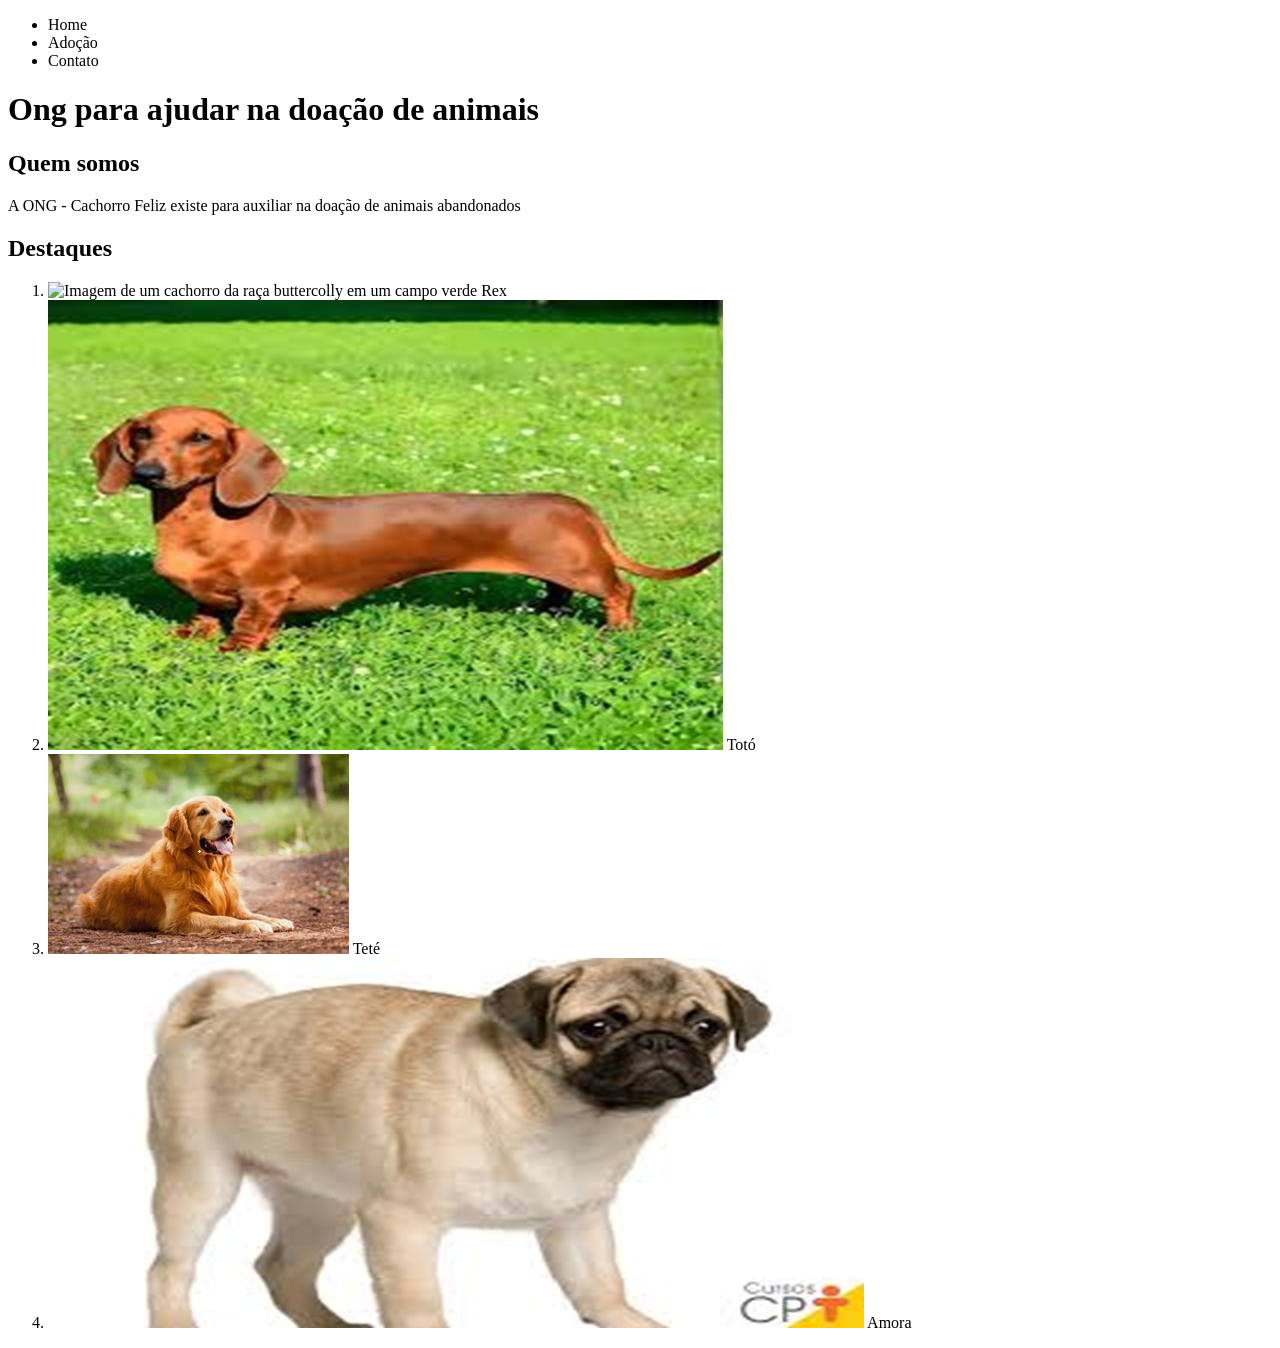
==== index.html @ 8e8e1f95 "Add files via upload" ====
<!DOCTYPE html>
<html lang="pt-br">
<head>
    <meta charset="UTF-8">
    <meta name="viewport" content="width=device-width, initial-scale=1.0">
    <title>Projeto ONG</title>
</head>
<body>
    <ul>
        <li>Home</li>
        <li>Adoção</li>
        <li>Contato</li>
    </ul>

    <h1>Ong para ajudar na doação de animais</h1>
    <h2>Quem somos</h2>
    <p>A ONG - Cachorro Feliz existe para auxiliar na doação de animais abandonados</p>

    <h2>Destaques</h2>

    <ol>
        <li><img src="C:\xampp\htdocs\projeto-1\imagens\rex.jpg" alt="Imagem de um cachorro da raça buttercolly em um campo verde"> Rex</li>
        <li><img src="imagens\toto.jpg" alt="Imagem de um cão de raça shiba ema em um ambiente doméstico"> Totó</li>
        <li><img src="imagens\tete.jpg" alt="Imagem de um gato de raça siamês em um ambiente urbano"> Teté</li>
        <li><img src="imagens\amora.jpg" alt="Imagem de um cão de raça poodle em um ambiente rural"> Amora</li>
    </ol>
</body> 
</html>
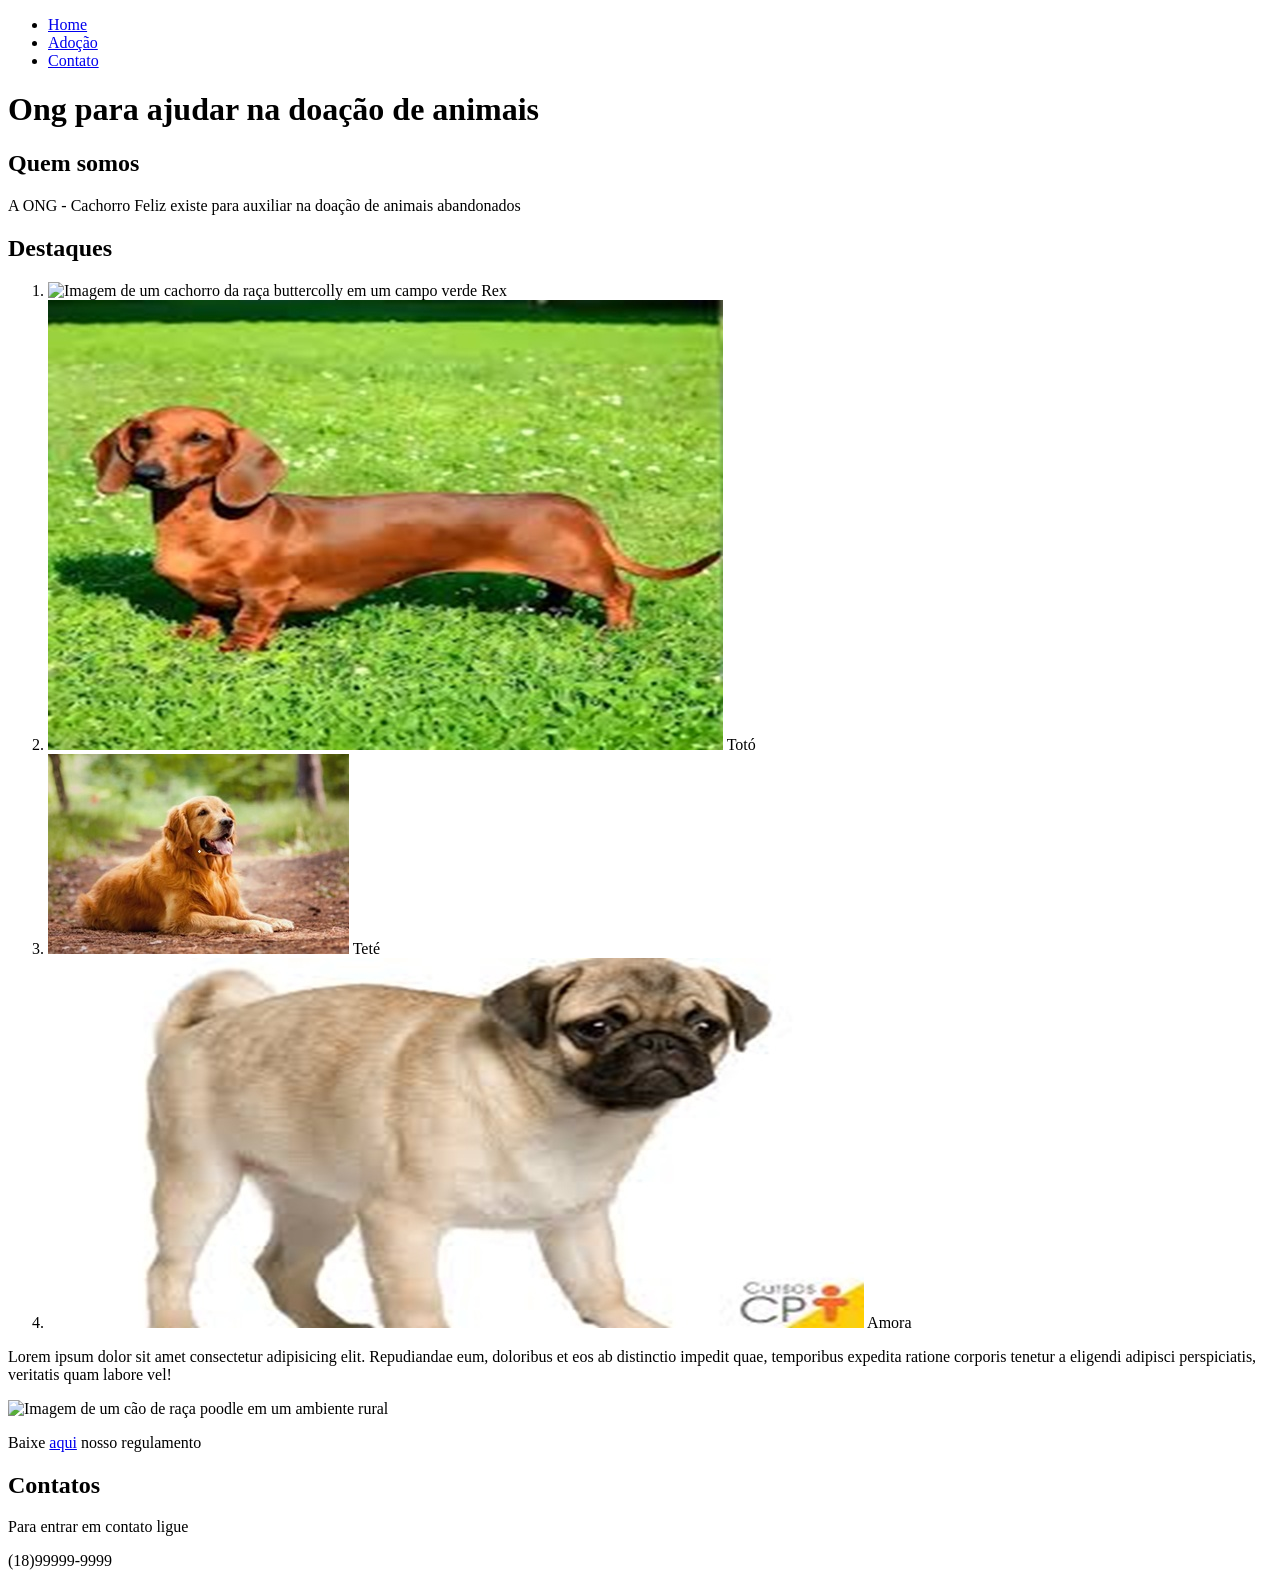
==== commit 115783f4: "Novas mudanças realizadas na aula." ====
--- a/index.html
+++ b/index.html
@@ -1,28 +1,59 @@
-<!DOCTYPE html>
-<html lang="pt-br">
-<head>
-    <meta charset="UTF-8">
-    <meta name="viewport" content="width=device-width, initial-scale=1.0">
-    <title>Projeto ONG</title>
-</head>
-<body>
-    <ul>
-        <li>Home</li>
-        <li>Adoção</li>
-        <li>Contato</li>
-    </ul>
-
-    <h1>Ong para ajudar na doação de animais</h1>
-    <h2>Quem somos</h2>
-    <p>A ONG - Cachorro Feliz existe para auxiliar na doação de animais abandonados</p>
-
-    <h2>Destaques</h2>
-
-    <ol>
-        <li><img src="C:\xampp\htdocs\projeto-1\imagens\rex.jpg" alt="Imagem de um cachorro da raça buttercolly em um campo verde"> Rex</li>
-        <li><img src="imagens\toto.jpg" alt="Imagem de um cão de raça shiba ema em um ambiente doméstico"> Totó</li>
-        <li><img src="imagens\tete.jpg" alt="Imagem de um gato de raça siamês em um ambiente urbano"> Teté</li>
-        <li><img src="imagens\amora.jpg" alt="Imagem de um cão de raça poodle em um ambiente rural"> Amora</li>
-    </ol>
-</body> 
+<!DOCTYPE html>
+<html lang="pt-br">
+
+<head>
+    <meta charset="UTF-8">
+    <meta name="viewport" content="width=device-width, initial-scale=1.0">
+    <title>Projeto ONG</title>
+</head>
+
+<body>
+    <header>
+        <nav>
+            <ul>
+                <li>
+                    <a href="#">Home</a>
+                </li>
+                <li>
+                    <a href="paginas/adocao.html">Adoção</a>
+                </li>
+                <li><a href="#contato">Contato</a></li>
+            </ul>
+        </nav>
+
+        <h1>Ong para ajudar na doação de animais</h1>
+    </header>
+
+    <main>
+        <h2>Quem somos</h2>
+        <p>A ONG - Cachorro Feliz existe para auxiliar na doação de animais abandonados</p>
+
+        <h2>Destaques</h2>
+
+        <ol>
+            <li><img src="C:\xampp\htdocs\projeto-1\imagens\rex.jpg"
+                    alt="Imagem de um cachorro da raça buttercolly em um campo verde"> Rex</li>
+            <li><img src="imagens\toto.jpg" alt="Imagem de um cão de raça shiba ema em um ambiente doméstico"> Totó</li>
+            <li><img src="imagens\tete.jpg" alt="Imagem de um gato de raça siamês em um ambiente urbano"> Teté</li>
+            <li><img src="imagens\amora.jpg" alt="Imagem de um cão de raça poodle em um ambiente rural"> Amora</li>
+        </ol>
+
+        <p>Lorem ipsum dolor sit amet consectetur adipisicing elit. Repudiandae eum, doloribus et eos ab distinctio
+            impedit
+            quae, temporibus expedita ratione corporis tenetur a eligendi adipisci perspiciatis, veritatis quam labore
+            vel!
+        </p>
+        <img src="https://picsum.photos/id/14/600/300" alt="Imagem de um cão de raça poodle em um ambiente rural">
+
+        <p>Baixe <a href="imagens/resenha_uma_historia_unica_luiz_felipe.pdf" target="_blank">aqui</a> nosso regulamento
+        </p>
+    </main>
+
+    <footer>
+        <h2 id="contato">Contatos</h2>
+        <p>Para entrar em contato ligue</p>
+        <p>(18)99999-9999</p>
+    </footer>
+</body>
+
 </html>
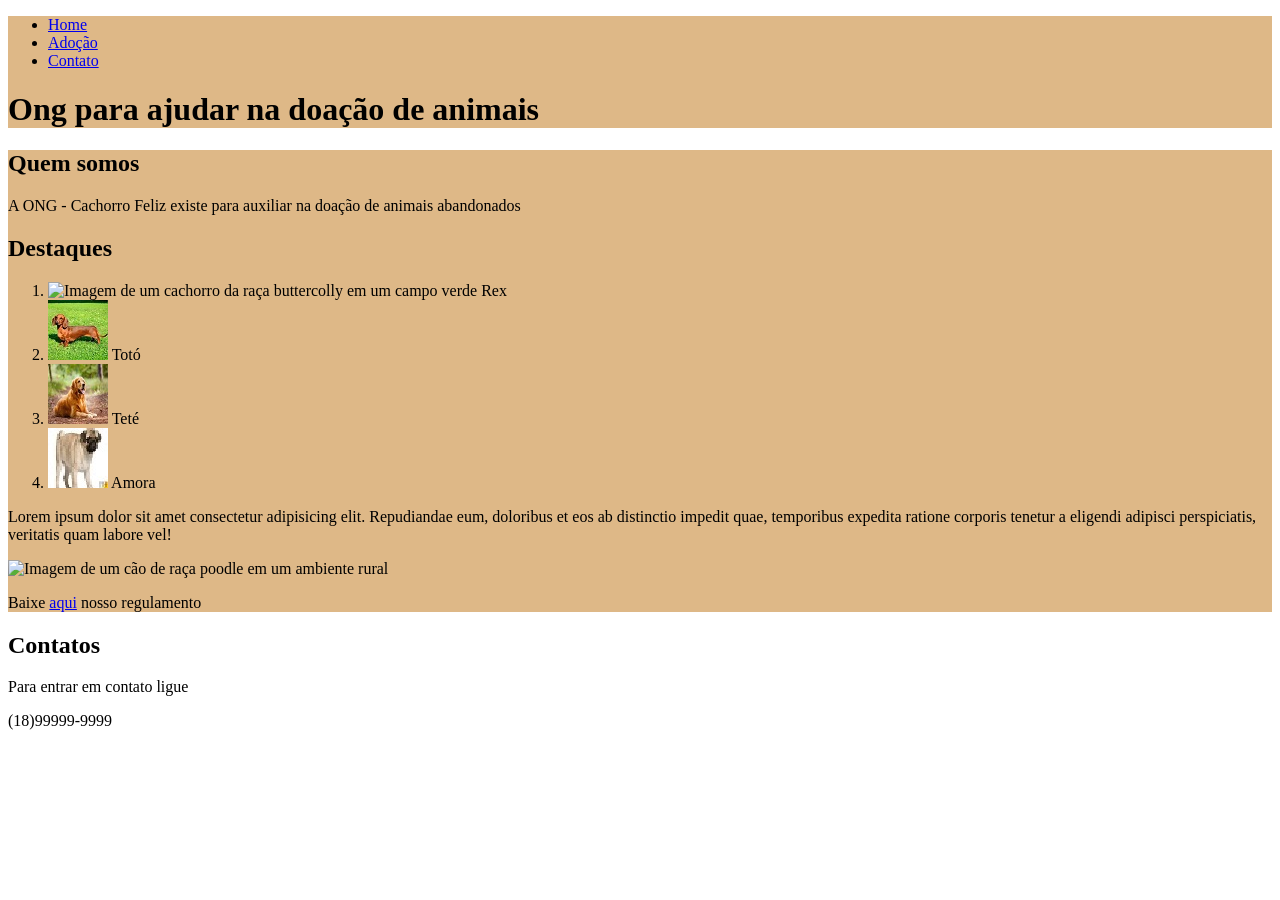
==== commit 12df608b: "Mudanças realizadas na aula do dia 19/03/26." ====
--- a/index.html
+++ b/index.html
@@ -5,6 +5,7 @@
     <meta charset="UTF-8">
     <meta name="viewport" content="width=device-width, initial-scale=1.0">
     <title>Projeto ONG</title>
+    <link rel="stylesheet" href="css/estilo.css">
 </head>
 
 <body>
@@ -56,4 +57,4 @@
     </footer>
 </body>
 
-</html>+</html>
--- a/css/estilo.css
+++ b/css/estilo.css
@@ -0,0 +1,3 @@
+header, main {
+    background-color: burlywood;
+}
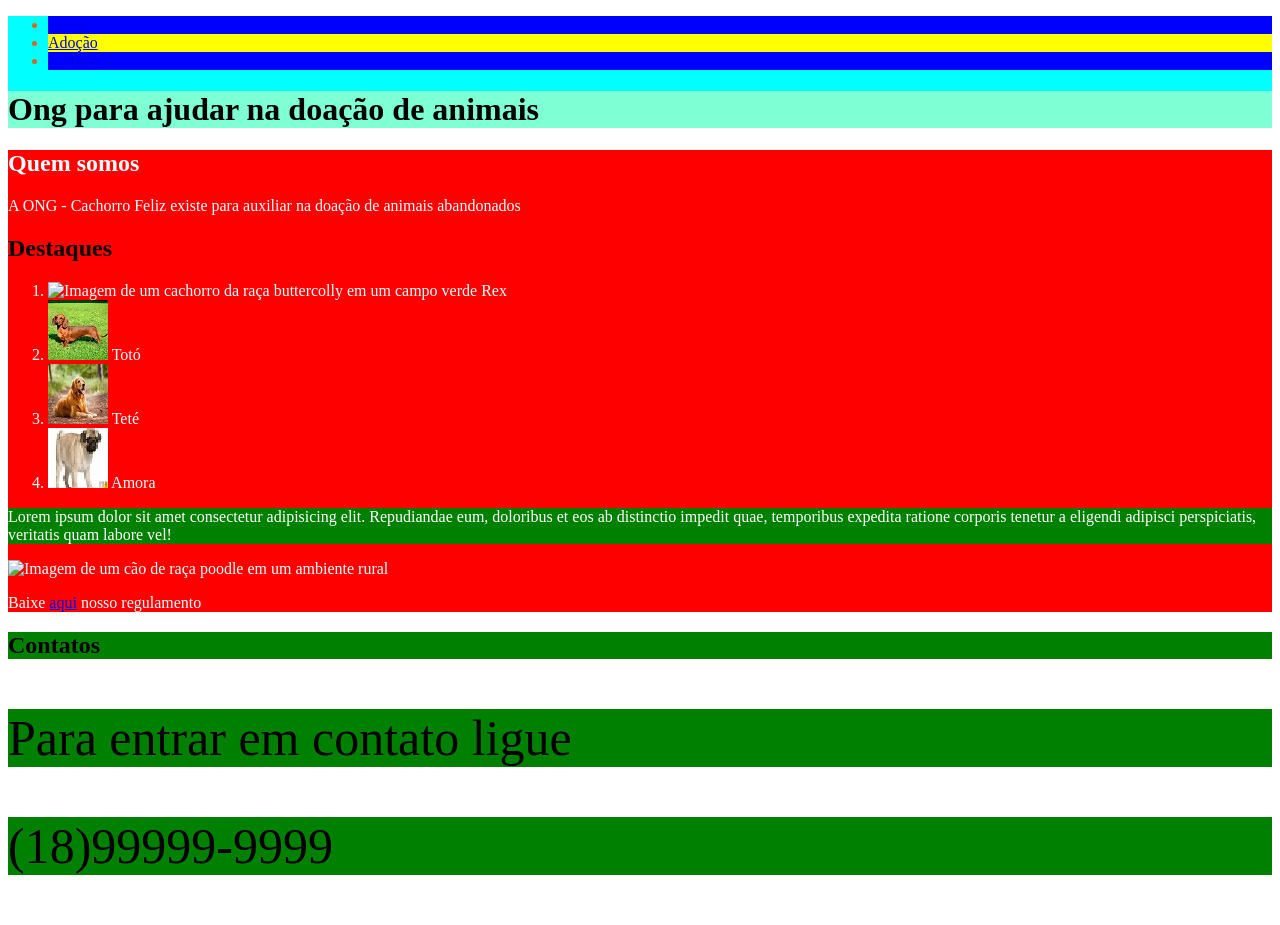
==== commit 94c372ba: "Modificações com CSS externo e conectando-o com HTML." ====
--- a/index.html
+++ b/index.html
@@ -5,6 +5,7 @@
     <meta charset="UTF-8">
     <meta name="viewport" content="width=device-width, initial-scale=1.0">
     <title>Projeto ONG</title>
+    <!--Direcionando para o arquivo CSS-->
     <link rel="stylesheet" href="css/estilo.css">
 </head>
 
@@ -12,13 +13,13 @@
     <header>
         <nav>
             <ul>
-                <li>
+                <li class="impar">
                     <a href="#">Home</a>
                 </li>
-                <li>
+                <li class="par">
                     <a href="paginas/adocao.html">Adoção</a>
                 </li>
-                <li><a href="#contato">Contato</a></li>
+                <li class="impar"><a href="#contato">Contato</a></li>
             </ul>
         </nav>
 
@@ -26,10 +27,10 @@
     </header>
 
     <main>
-        <h2>Quem somos</h2>
+        <h2 id="quemsomos">Quem somos</h2>
         <p>A ONG - Cachorro Feliz existe para auxiliar na doação de animais abandonados</p>
 
-        <h2>Destaques</h2>
+        <h2 id="destaque">Destaques</h2>
 
         <ol>
             <li><img src="C:\xampp\htdocs\projeto-1\imagens\rex.jpg"
@@ -39,7 +40,7 @@
             <li><img src="imagens\amora.jpg" alt="Imagem de um cão de raça poodle em um ambiente rural"> Amora</li>
         </ol>
 
-        <p>Lorem ipsum dolor sit amet consectetur adipisicing elit. Repudiandae eum, doloribus et eos ab distinctio
+        <p class="paragrafo_grande">Lorem ipsum dolor sit amet consectetur adipisicing elit. Repudiandae eum, doloribus et eos ab distinctio
             impedit
             quae, temporibus expedita ratione corporis tenetur a eligendi adipisci perspiciatis, veritatis quam labore
             vel!
@@ -51,9 +52,9 @@
     </main>
 
     <footer>
-        <h2 id="contato">Contatos</h2>
-        <p>Para entrar em contato ligue</p>
-        <p>(18)99999-9999</p>
+        <h2 class="paragrafo_grande" id="contato">Contatos</h2>
+        <p class="paragrafo_grande">Para entrar em contato ligue</p>
+        <p class="paragrafo_grande">(18)99999-9999</p>
     </footer>
 </body>
 
--- a/css/estilo.css
+++ b/css/estilo.css
@@ -1,3 +1,36 @@
-header, main {
-    background-color: burlywood;
+header {
+    background-color: cyan;
+    color: chocolate;
+}
+
+h1 {
+    background-color: aquamarine;
+    color: black;
+}
+
+main {
+    background-color: red;
+    color: white;
+}
+
+#destaque {
+    color: black;
+}
+
+footer p {
+    font-size: 50px;  /*Altera todos os parágrafos que estão dentro do elemento footer.*/
+}
+
+/*Header*/
+
+.paragrafo_grande {
+    background-color: green;
+}
+
+.impar {
+    background-color: blue;
+}
+
+.par {
+    background-color: yellow;
 }
